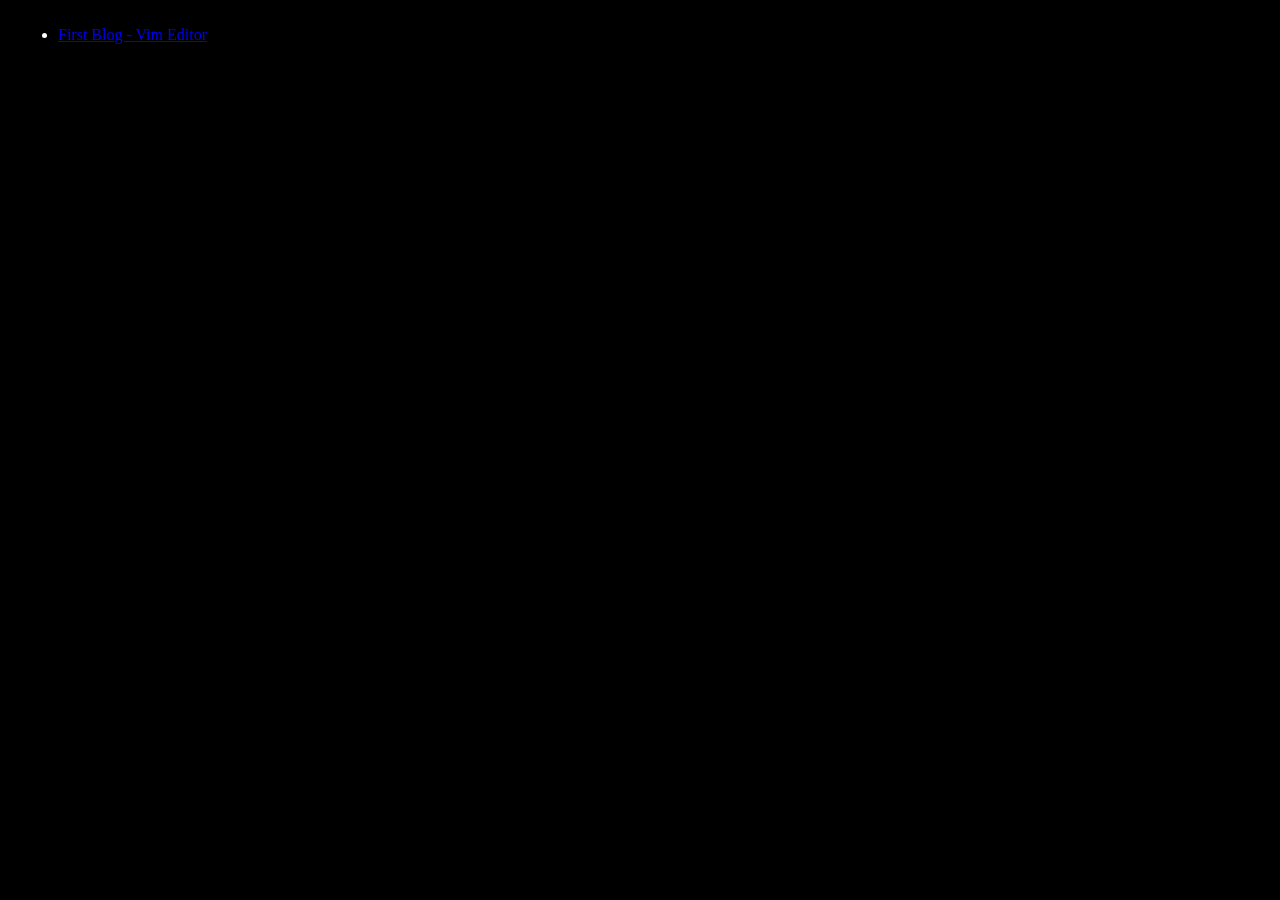
==== index.html @ cce02443 "เพิ่มหน้าhome เปลี่ยน index.html เป็น home และไฟล์แรกเปลี่ยนเป็นfirst_page.html" ====
<!DOCTYPE html>
<html lang="en">
	<head>
		<meta charset="utf-8">
		<meta name="viewport" content="width=device-width, initial-scale=1">
		<link rel="preconnect" href="https://fonts.googleapis.com">
		<link rel="preconnect" href="https://fonts.gstatic.com" crossorigin>
		<link href="https://fonts.googleapis.com/css2?family=Google+Sans:ital,opsz,wght@0,17..18,400..700;1,17..18,400..700&family=Noto+Serif+Thai:wght@100..900&family=Sarabun:ital,wght@0,100;0,200;0,300;0,400;0,500;0,600;0,700;0,800;1,100;1,200;1,300;1,400;1,500;1,600;1,700;1,800&family=Special+Elite&display=swap" rel="stylesheet">
		<title>Directory</title>
		<style>
			body{
				background-color: black;
				color: white;
			}
			p{
				margin-top:4px;
			}
			.container{
				display: flex;
				flex-direction: column;
				justify-content: center;
			}
			.container{
				margin: 10px 10px;
			}
		</style>
	</head>
	<body>
		<div class="container">
			<ul>
				<li>
					<a href="/first_blog.html">
						First Blog - Vim Editor
					</a>
				</li>
			</ul>
		</div>
	</body>
</html>
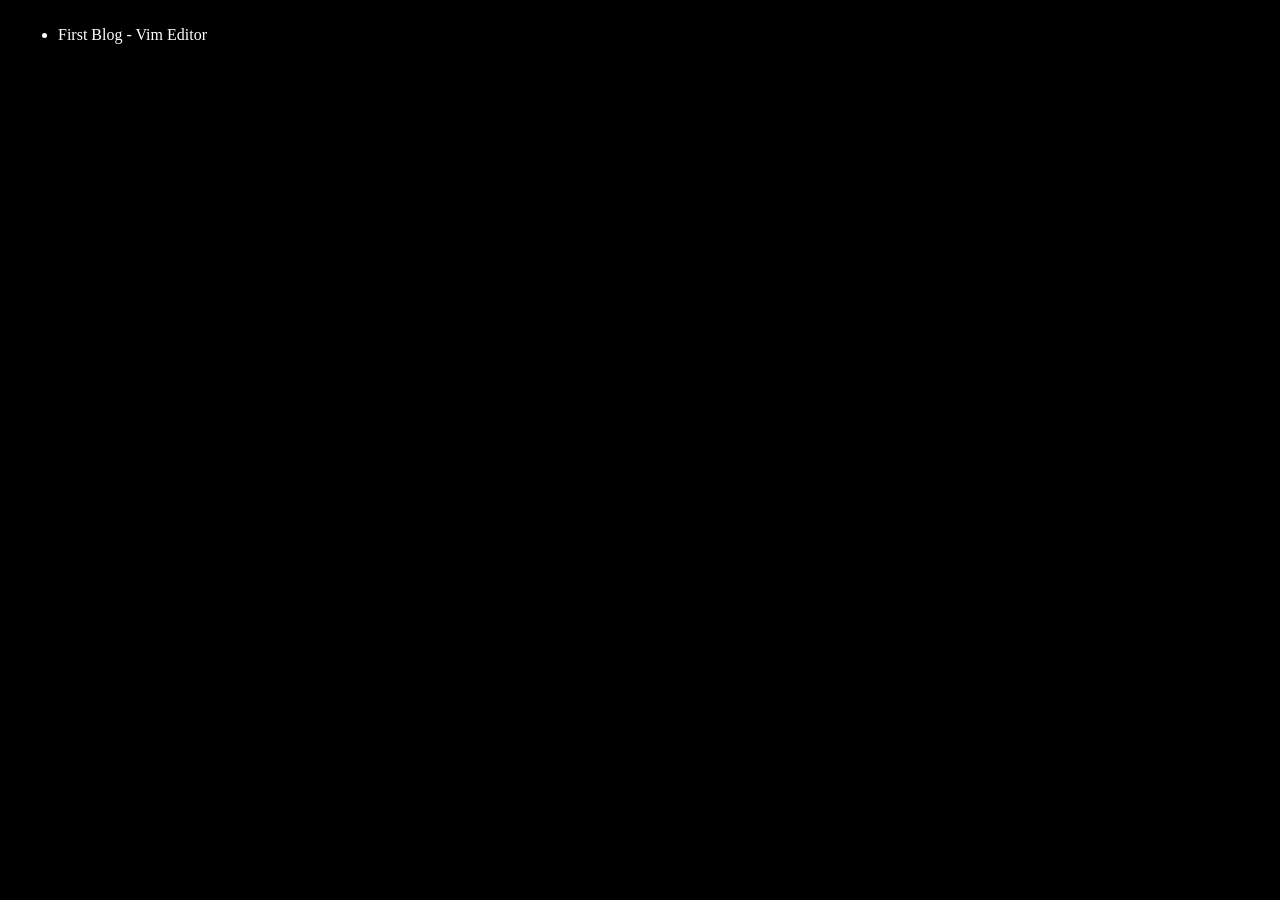
==== commit 76986163: "tag a" ====
--- a/index.html
+++ b/index.html
@@ -23,13 +23,17 @@
 			.container{
 				margin: 10px 10px;
 			}
+			a, a:link, a:visited {
+				color: white !important;
+				text-decoration: none !important;
+			}
 		</style>
 	</head>
 	<body>
 		<div class="container">
 			<ul>
 				<li>
-					<a href="/first_blog.html">
+					<a href="first_page.html">
 						First Blog - Vim Editor
 					</a>
 				</li>
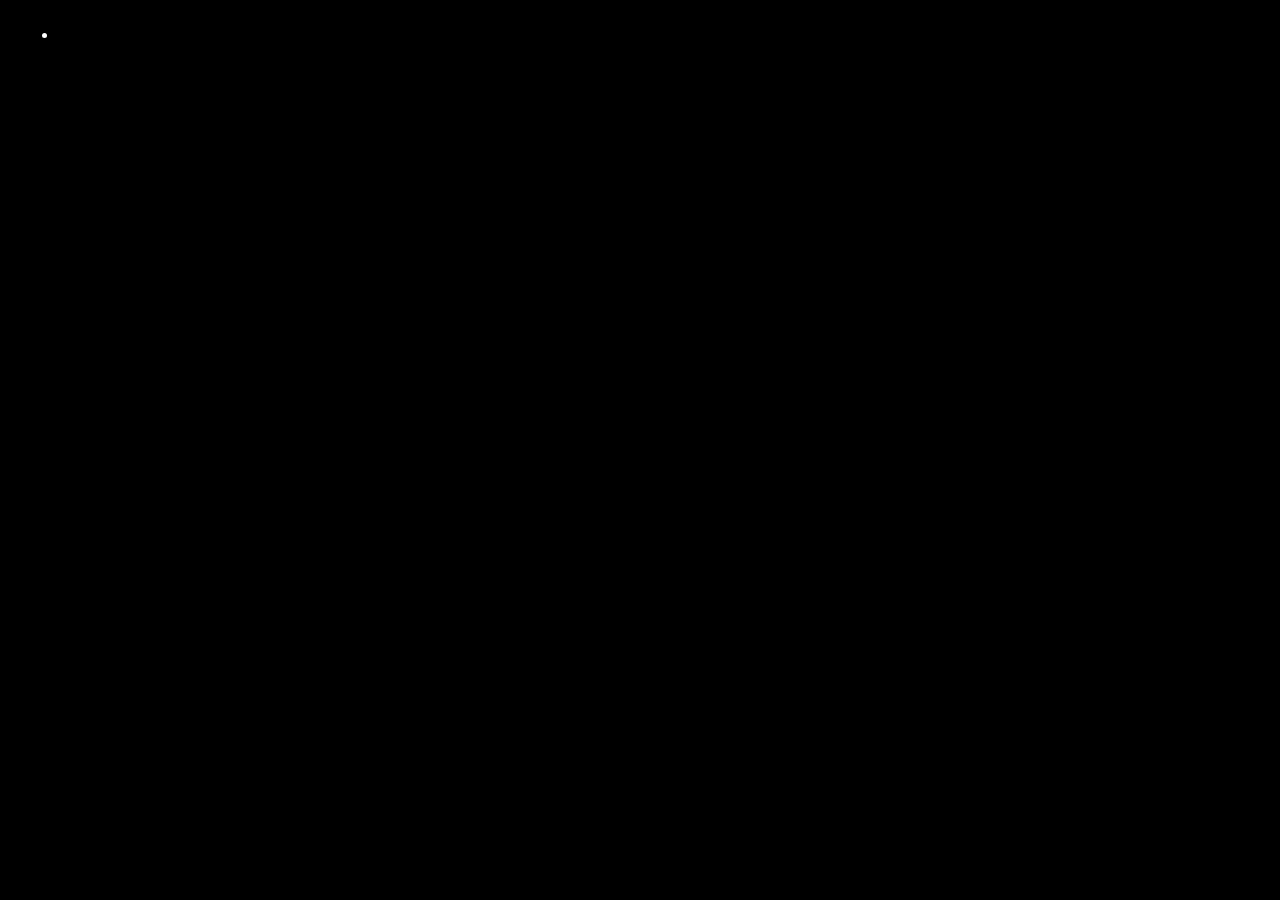
==== commit 2b841a53: "tag decoration" ====
--- a/index.html
+++ b/index.html
@@ -24,8 +24,12 @@
 				margin: 10px 10px;
 			}
 			a, a:link, a:visited {
-				color: white !important;
+				color: black !important;
 				text-decoration: none !important;
+				border-radius: 5px;
+				margin: 5px;
+				padding: 5px;
+				background-color: black;
 			}
 		</style>
 	</head>
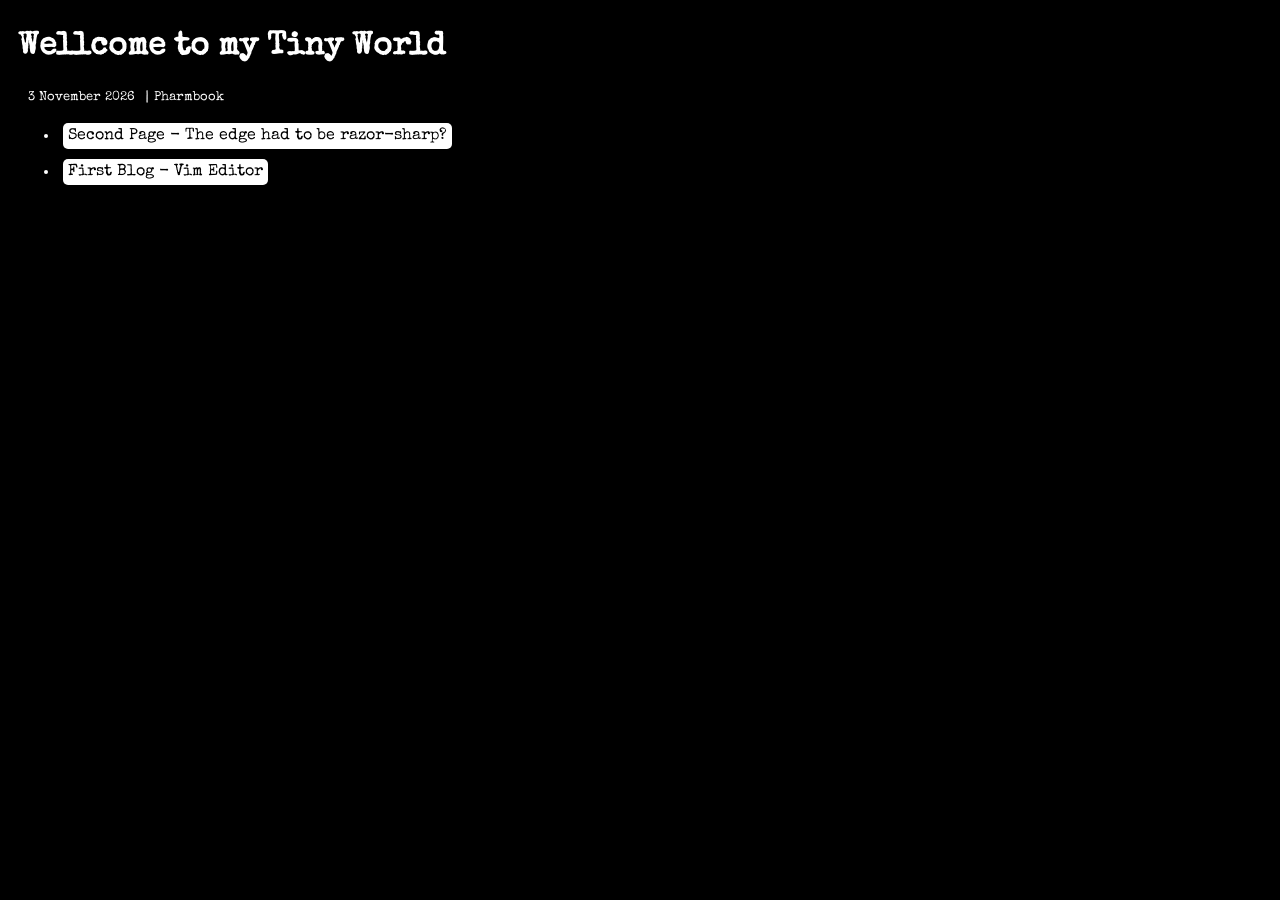
==== commit 4bc22bf6: "quick add" ====
--- a/index.html
+++ b/index.html
@@ -1,47 +1,96 @@
 <!DOCTYPE html>
 <html lang="en">
-	<head>
-		<meta charset="utf-8">
-		<meta name="viewport" content="width=device-width, initial-scale=1">
-		<link rel="preconnect" href="https://fonts.googleapis.com">
-		<link rel="preconnect" href="https://fonts.gstatic.com" crossorigin>
-		<link href="https://fonts.googleapis.com/css2?family=Google+Sans:ital,opsz,wght@0,17..18,400..700;1,17..18,400..700&family=Noto+Serif+Thai:wght@100..900&family=Sarabun:ital,wght@0,100;0,200;0,300;0,400;0,500;0,600;0,700;0,800;1,100;1,200;1,300;1,400;1,500;1,600;1,700;1,800&family=Special+Elite&display=swap" rel="stylesheet">
-		<title>Directory</title>
-		<style>
-			body{
-				background-color: black;
-				color: white;
-			}
-			p{
-				margin-top:4px;
-			}
-			.container{
-				display: flex;
-				flex-direction: column;
-				justify-content: center;
-			}
-			.container{
-				margin: 10px 10px;
-			}
-			a, a:link, a:visited {
-				color: black !important;
-				text-decoration: none !important;
-				border-radius: 5px;
-				margin: 5px;
-				padding: 5px;
-				background-color: black;
-			}
-		</style>
-	</head>
-	<body>
-		<div class="container">
-			<ul>
-				<li>
+
+<head>
+	<meta charset="utf-8">
+	<meta name="viewport" content="width=device-width, initial-scale=1">
+	<link rel="preconnect" href="https://fonts.googleapis.com">
+	<link rel="preconnect" href="https://fonts.gstatic.com" crossorigin>
+	<link
+		href="https://fonts.googleapis.com/css2?family=Google+Sans:ital,opsz,wght@0,17..18,400..700;1,17..18,400..700&family=Noto+Serif+Thai:wght@100..900&family=Sarabun:ital,wght@0,100;0,200;0,300;0,400;0,500;0,600;0,700;0,800;1,100;1,200;1,300;1,400;1,500;1,600;1,700;1,800&family=Special+Elite&display=swap"
+		rel="stylesheet">
+	<title>Directory</title>
+	<style>
+		body {
+			background-color: black;
+			color: white;
+		}
+
+		.special-elite-regular {
+			font-family: "Special Elite", system-ui;
+			font-weight: 400;
+			font-style: normal;
+		}
+		li:not(:first-child){
+			margin-top: 20px;
+			margin-bottom: 20px;
+		}
+		p {
+			margin-top: 4px;
+		}
+
+		.container {
+			display: flex;
+			flex-direction: column;
+			justify-content: center;
+		}
+
+		.container {
+			margin: 10px 10px;
+		}
+
+		code {
+			background-color: white;
+			color: black;
+			border-radius: 5px;
+			margin: 5px;
+			padding: 5px;
+		}
+
+		code a {
+			color: black;
+		}
+
+		a,
+		a:link,
+		a:visited {
+			text-decoration: none !important;
+		}
+		.small{
+			display: flex;
+			flex-direction: row;
+			padding: 5px;
+			margin-left: 5px;
+			margin-right: 5px;
+		}
+
+	</style>
+</head>
+
+<body>
+	<div class="container special-elite-regular">
+		<h1>Wellcome to my Tiny World</h1>
+		<div class="small">
+			<small>3 November 2026</small> &nbsp |&nbsp  <small>Pharmbook</small>
+		</div>
+		<ul>
+			<li>
+				<code class="special-elite-regular">
+					<a href="second_page.html">
+						Second Page - The edge had to be razor-sharp?
+					</a>
+				</code>
+			</li>
+			<li>
+				<code class="special-elite-regular">
+
 					<a href="first_page.html">
 						First Blog - Vim Editor
 					</a>
-				</li>
-			</ul>
-		</div>
-	</body>
+					</code>
+			</li>
+		</ul>
+	</div>
+</body>
+
 </html>
